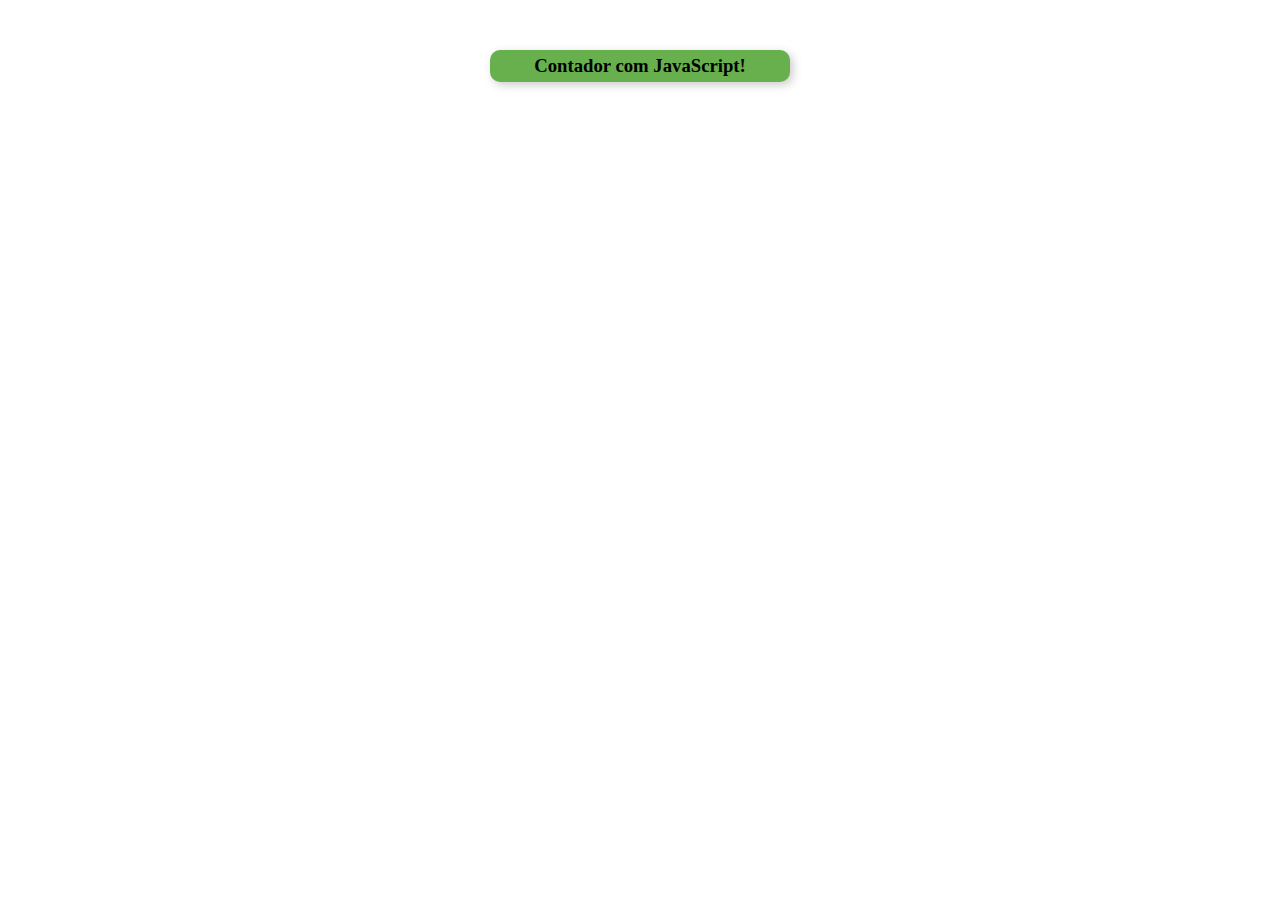
==== contador.html @ 874459ca "first commit" ====
<!DOCTYPE html>
<html lang="en">
<head>
    <meta charset="UTF-8">
    <meta http-equiv="X-UA-Compatible" content="IE=edge">
    <meta name="viewport" content="width=device-width, initial-scale=1.0">
    <link rel="stylesheet" type="text/css" href="./contador.css" />
    
    <title>Document</title>
</head>
<body>
    <article class="clock" id="clock" >
        <h3>Contador com JavaScript!</h3>
        <div class="count">
            <div id="time"></div>
        </div>        
    </article>
</body>
</html>
---- contador.css ----
* {
    margin: 0;
    padding: 0;
    box-sizing: border-box;

}
body{
    width: 100%;
    font: normal bold 16px/normal tahoma;
}
article {
    width: 300px;

    text-align: center;
    background-color: #68b04d;

    border-radius: 10px;
    margin: 50px auto 20px;
    padding: 5px;
    overflow: hidden;
    box-shadow: 3px 3px 10px #ccc;
}
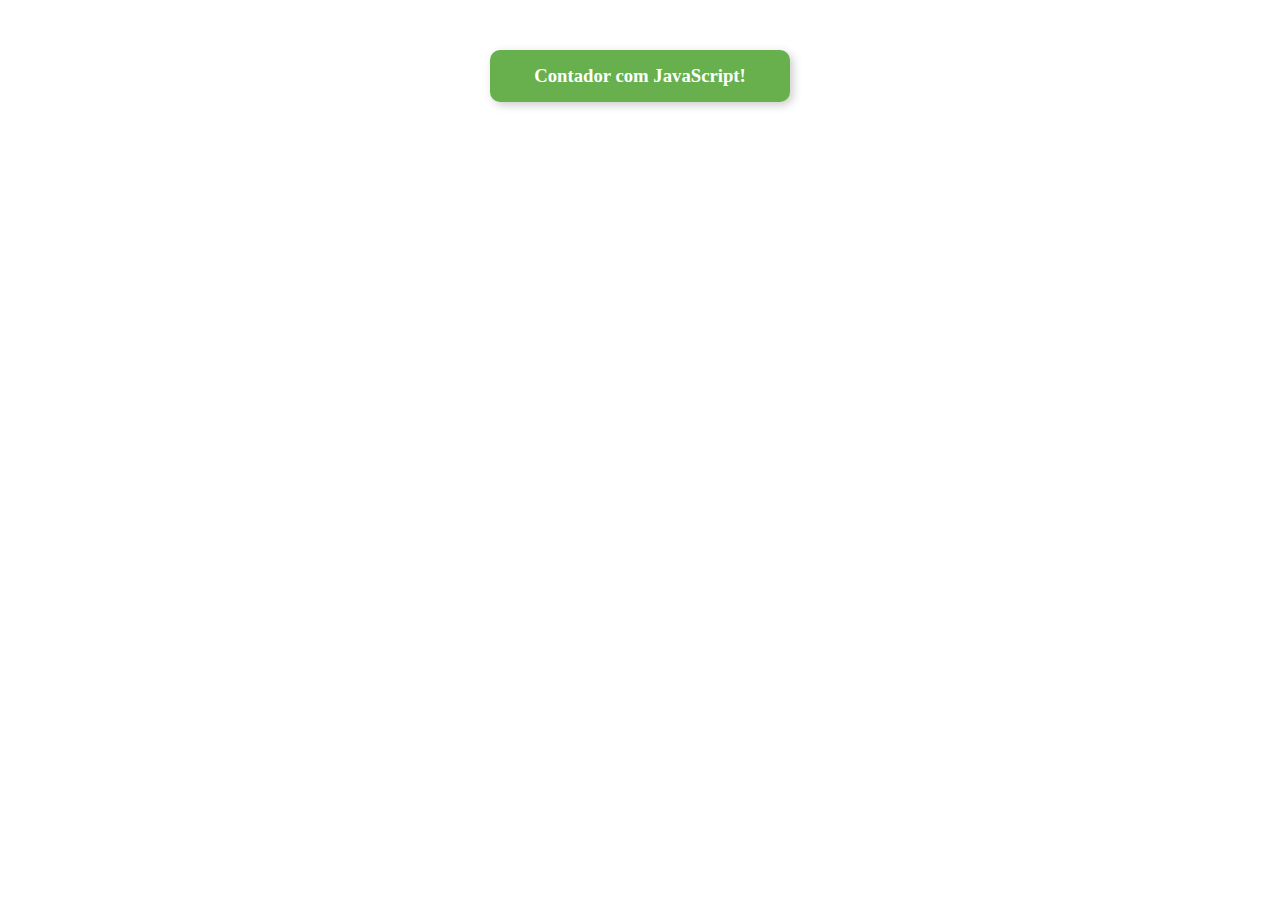
==== commit d7314c37: "Reestruturando" ====
--- a/contador.html
+++ b/contador.html
@@ -4,7 +4,7 @@
     <meta charset="UTF-8">
     <meta http-equiv="X-UA-Compatible" content="IE=edge">
     <meta name="viewport" content="width=device-width, initial-scale=1.0">
-    <link rel="stylesheet" type="text/css" href="./contador.css" />
+    <link rel="stylesheet" type="text/css" href="./Assets/css/contador.css" />
     
     <title>Document</title>
 </head>
--- a/Assets/css/contador.css
+++ b/Assets/css/contador.css
@@ -0,0 +1,28 @@
+* {
+    margin: 0;
+    padding: 0;
+    box-sizing: border-box;
+
+}
+body{
+    width: 100%;
+    font: normal bold 16px/normal tahoma;
+    
+}
+article {
+    width: 300px;
+
+    text-align: center;
+    background-color: #68b04d;
+
+    border-radius: 10px;
+    margin: 50px auto 20px;
+    padding: 5px;
+    overflow: hidden;
+    box-shadow: 3px 3px 10px #ccc;
+}
+
+article h3{
+    padding: 10px;
+    color: #fff;
+}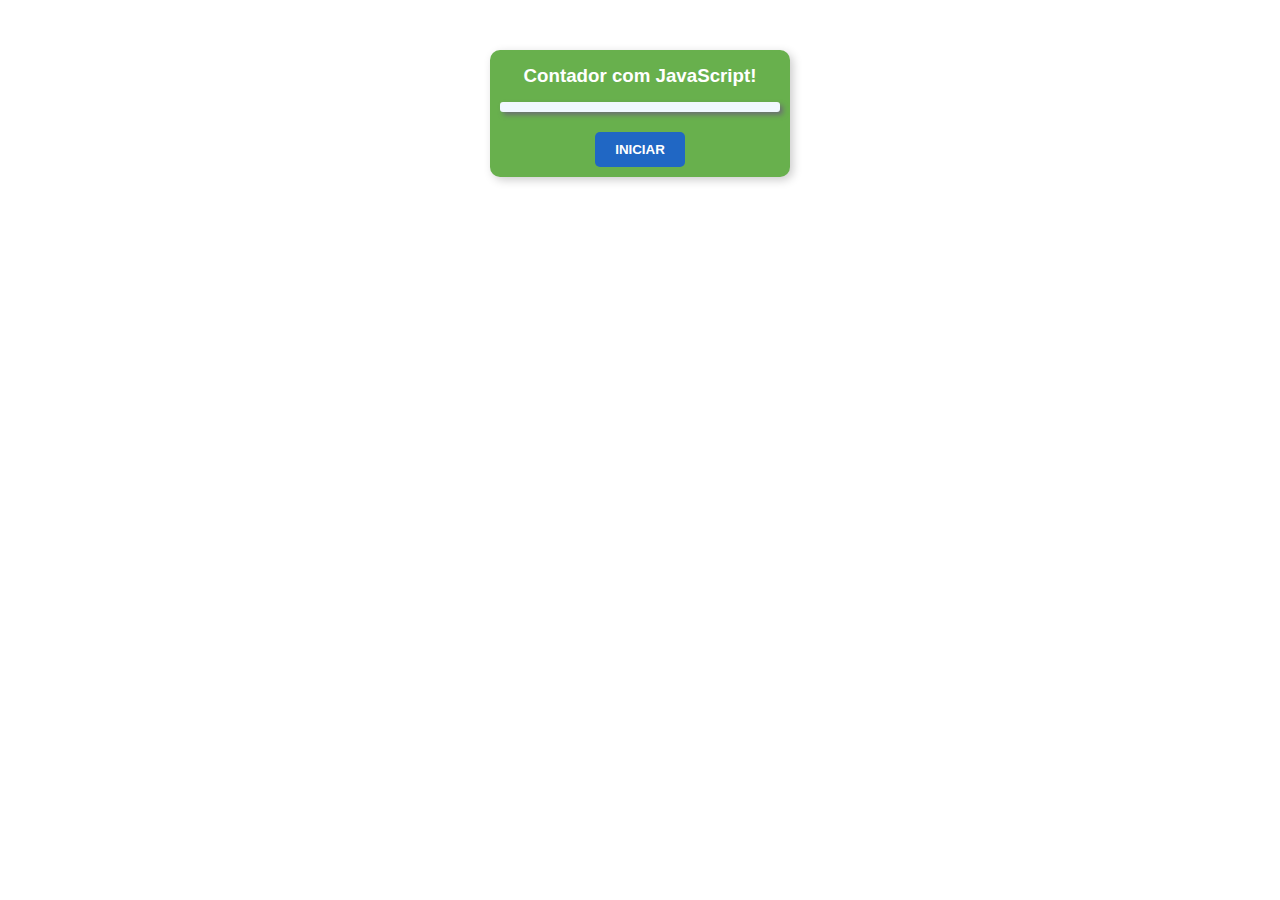
==== commit bba25ee7: "Extra: Adicionando botao para clique e iniciar a função" ====
--- a/contador.html
+++ b/contador.html
@@ -1,19 +1,23 @@
 <!DOCTYPE html>
-<html lang="en">
+<html lang="pt-BR">
 <head>
     <meta charset="UTF-8">
     <meta http-equiv="X-UA-Compatible" content="IE=edge">
     <meta name="viewport" content="width=device-width, initial-scale=1.0">
     <link rel="stylesheet" type="text/css" href="./Assets/css/contador.css" />
-    
-    <title>Document</title>
+  
+    <title>Clock</title>
 </head>
 <body>
     <article class="clock" id="clock" >
         <h3>Contador com JavaScript!</h3>
         <div class="count">
             <div id="time"></div>
+            <button id="btn">INICIAR</button>
         </div>        
     </article>
+
+    <!-- scripts -->
+    <script src="./Assets/js/contador.js"></script>
 </body>
 </html>--- a/Assets/css/contador.css
+++ b/Assets/css/contador.css
@@ -2,7 +2,7 @@
     margin: 0;
     padding: 0;
     box-sizing: border-box;
-
+    font-family: Arial, Helvetica, sans-serif;
 }
 body{
     width: 100%;
@@ -25,4 +25,31 @@
 article h3{
     padding: 10px;
     color: #fff;
+    
+}
+
+article .count{
+    padding: 5px;
+}
+article #time{
+   padding: 5px;
+   color: crimson;
+   background-color: aliceblue;
+   
+   border-radius: 3px;
+   
+   box-shadow: 3px 3px 5px rgb(107, 112, 114);
+}
+button{
+    margin-top: 20px;
+    padding: 10px 20px;
+    background-color: rgb(32, 103, 196);
+    outline: none;
+    border: none;
+    border-radius: 5px;
+
+    color: #fff;
+    cursor: pointer;
+
+    font-weight: bolder;
 }